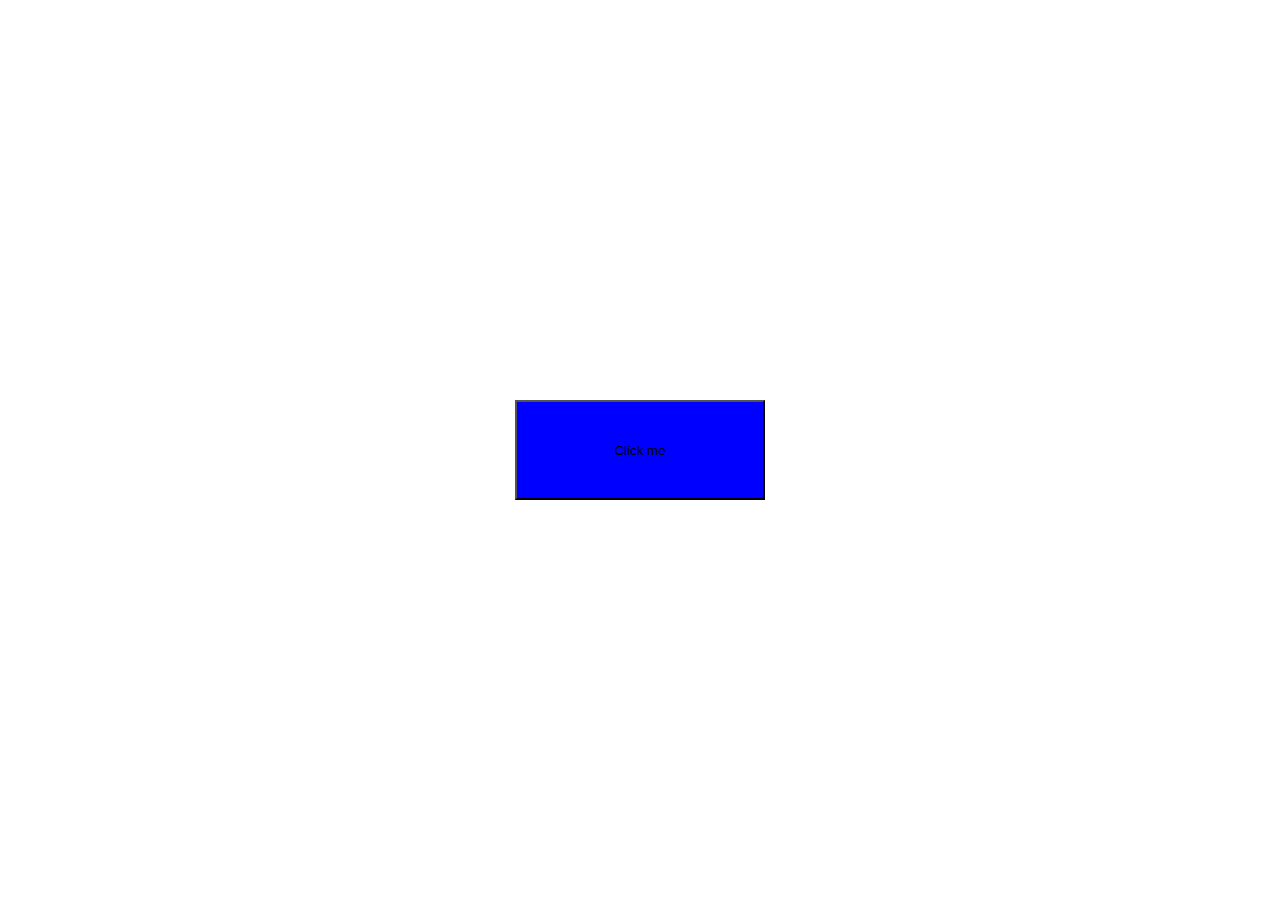
==== devJS/pratica/ex1/ex1.html @ 92dd5c59 "first commit" ====
<!DOCTYPE html>
<html lang="en">
<head>
    <meta charset="UTF-8">
    <meta http-equiv="X-UA-Compatible" content="IE=edge">
    <meta name="viewport" content="width=device-width, initial-scale=1.0">
    <title>Exercicio 1</title>
    <link rel="stylesheet" href="style.css">
</head>
<body>
    <button id="btn">Click me</button>



    <script src="script.js"></script>
</body>
</html>
---- devJS/pratica/ex1/style.css ----
#btn{
    width: 250px;
    height: 100px;
    display: flex;
    justify-content: center;
    align-items: center;
    position: fixed;
    top: 50%;
    left: 50%;
    right: 50%;
    bottom: 50%;
    transform: translate(-50%, -50%);
}
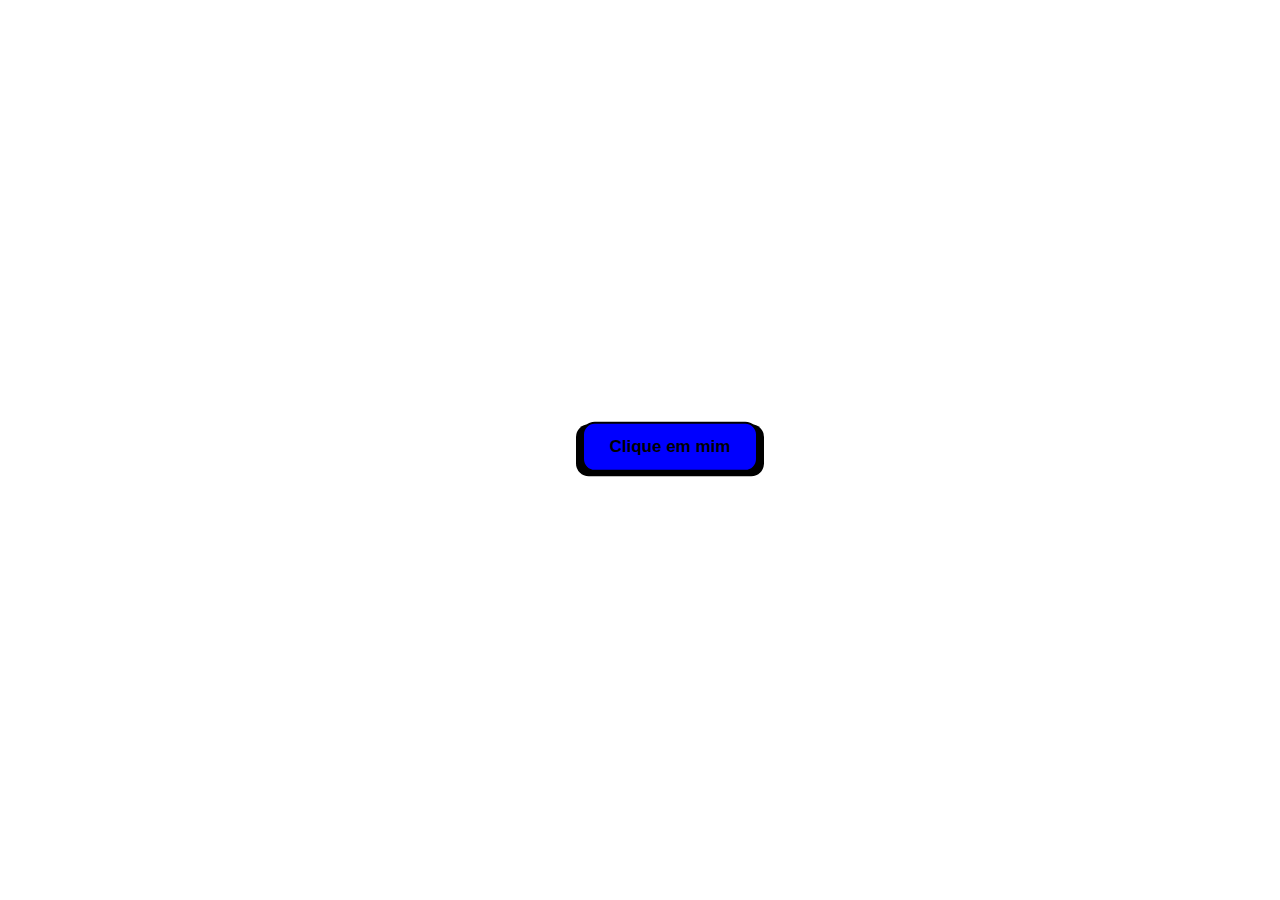
==== commit 3cfbd809: "changes" ====
--- a/devJS/pratica/ex1/ex1.html
+++ b/devJS/pratica/ex1/ex1.html
@@ -8,10 +8,14 @@
     <link rel="stylesheet" href="style.css">
 </head>
 <body>
-    <button id="btn">Click me</button>
+    <button>
+        <span class="btn" id="btn">
+            Clique em mim
+        </span>
+    </button>
 
 
 
-    <script src="script.js"></script>
+   <script src="script.js"></script>
 </body>
 </html>--- a/devJS/pratica/ex1/style.css
+++ b/devJS/pratica/ex1/style.css
@@ -1,13 +1,41 @@
-#btn{
-    width: 250px;
-    height: 100px;
+button {
+    /* Variables */
+    --button_radius: 0.75em;
+    --button_color: #e8e8e8;
+    --button_outline_color: #000000;
+    font-size: 17px;
+    font-weight: bold;
+    border: none;
+    border-radius: var(--button_radius);
+    background: var(--button_outline_color);
+    margin: 0;
+    position: absolute;
+    top: 50%;
+    left: 45%;
+    
+    -ms-transform: translateY(-50%);
+    transform: translateY(-50%) 
+  }
+  
+  .btn {
     display: flex;
-    justify-content: center;
-    align-items: center;
-    position: fixed;
-    top: 50%;
-    left: 50%;
-    right: 50%;
-    bottom: 50%;
-    transform: translate(-50%, -50%);
-}
+    box-sizing: border-box;
+    border: 2px solid var(--button_outline_color);
+    border-radius: var(--button_radius);
+    padding: 0.75em 1.5em;
+    background: var(--button_color);
+    color: var(--button_outline_color);
+    transform: translateY(-0.2em);
+    transition: transform 0.1s ease;
+    
+  }
+  
+  button:hover .btn {
+    /* Pull the button upwards when hovered */
+    transform: translateY(-0.33em);
+  }
+  
+  button:active .btn {
+    /* Push the button downwards when pressed */
+    transform: translateY(0);
+  }